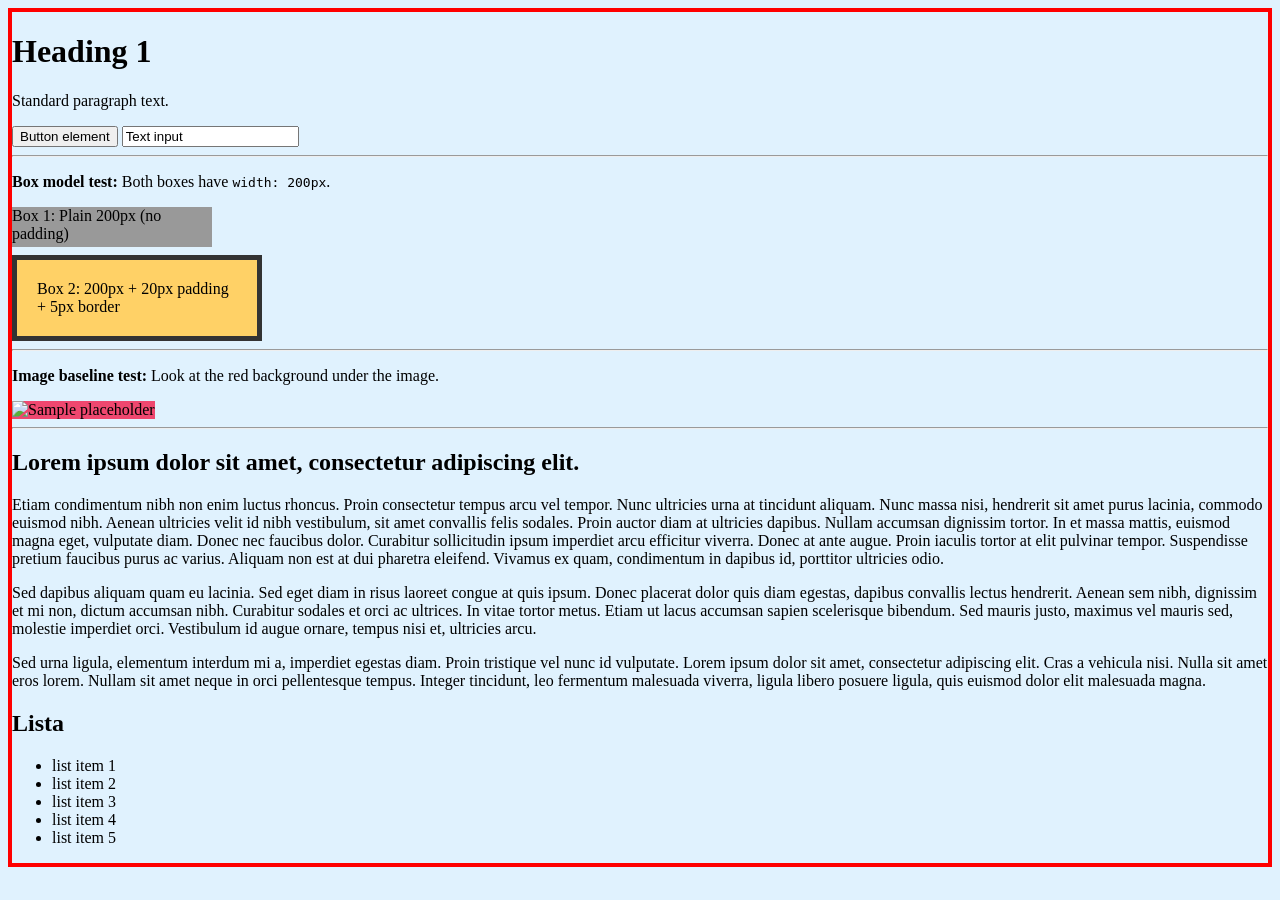
==== mandag/reset/index.html @ 0cb517ee "basic examples" ====
<!DOCTYPE html>
<html lang="en">

<head>
    <meta charset="UTF-8">
    <title>CSS Reset Demo</title>
    <link rel="stylesheet" href="style.css">
</head>

<body>
    <h1>Heading 1</h1>
    <p>Standard paragraph text.</p>

    <button>Button element</button>
    <input type="text" value="Text input">
    <hr>

    <p><strong>Box model test:</strong> Both boxes have <code>width: 200px</code>.</p>

    <div style="background: #999; width: 200px; height: 40px; margin-bottom: 8px;">
        Box 1: Plain 200px (no padding)
    </div>

    <div class="fixed-box">
        Box 2: 200px + 20px padding + 5px border
    </div>

    <hr>

    <p><strong>Image baseline test:</strong> Look at the red background under the image.</p>
    <div class="image-wrapper">
        <img src="https://picsum.photos/200/100" alt="Sample placeholder">
    </div>

    <hr>
    <h2>Lorem ipsum dolor sit amet, consectetur adipiscing elit.</h2>
    <p>Etiam condimentum nibh non enim luctus rhoncus. Proin
        consectetur tempus arcu vel tempor. Nunc ultricies urna at tincidunt aliquam. Nunc massa nisi, hendrerit sit
        amet purus lacinia, commodo euismod nibh. Aenean ultricies velit id nibh vestibulum, sit amet convallis felis
        sodales. Proin auctor diam at ultricies dapibus. Nullam accumsan dignissim tortor. In et massa mattis, euismod
        magna eget, vulputate diam. Donec nec faucibus dolor. Curabitur sollicitudin ipsum imperdiet arcu efficitur
        viverra. Donec at ante augue. Proin iaculis tortor at elit pulvinar tempor. Suspendisse pretium faucibus purus
        ac varius. Aliquam non est at dui pharetra eleifend. Vivamus ex quam, condimentum in dapibus id, porttitor
        ultricies odio.</p>

    <p>Sed dapibus aliquam quam eu lacinia. Sed eget diam in risus laoreet congue at quis ipsum. Donec placerat dolor
        quis diam egestas, dapibus convallis lectus hendrerit. Aenean sem nibh, dignissim et mi non, dictum accumsan
        nibh. Curabitur sodales et orci ac ultrices. In vitae tortor metus. Etiam ut lacus accumsan sapien scelerisque
        bibendum. Sed mauris justo, maximus vel mauris sed, molestie imperdiet orci. Vestibulum id augue ornare, tempus
        nisi et, ultricies arcu.</p>

    <p>Sed urna ligula, elementum interdum mi a, imperdiet egestas diam. Proin tristique vel nunc id vulputate. Lorem
        ipsum dolor sit amet, consectetur adipiscing elit. Cras a vehicula nisi. Nulla sit amet eros lorem. Nullam sit
        amet neque in orci pellentesque tempus. Integer tincidunt, leo fermentum malesuada viverra, ligula libero
        posuere ligula, quis euismod dolor elit malesuada magna.</p>

    <h2>Lista</h2>
    <ul>
        <li>list item 1</li>
        <li>list item 2</li>
        <li>list item 3</li>
        <li>list item 4</li>
        <li>list item 5</li>
    </ul>
</body>

</html>
---- mandag/reset/style.css ----
/* remove default spacing */
/* force styling of type through styling, rather than elements */

/* * {
  margin: 0;
  padding: 0;
  font: inherit;
} */

/* makes sizing simpler */

/* *,
*::before,
*::after {
  box-sizing: border-box;
} */

/* min body height */

/* body {
  min-height: 100vh;
} */

/* responsive images/videos */

/* img,
picture,
video,
canvas,
svg {
  display: block;
  max-width: 100%;
} */

/* Additions */

/* don't leave one single word hanging in paragraphs */
/* p {
  text-wrap: pretty;
} */

/* make the rows more balanced so the headings looks nicer */
/* h1,
h2,
h3,
h4,
h5,
h6 {
  text-wrap: balance;
} */

/* Remove list styles on ul, ol elements with a list role */
/* ul[role="list"],
ol[role="list"] {
  list-style: none;
} */

/* Basic styles to show the examples */
body {
  border: 4px solid red; /* The red box is the actual body */
  background-color: #e0f2fe; /* Light blue fills the viewport automatically */
}

.fixed-box {
  width: 200px;
  padding: 20px;
  border: 5px solid #333;
  background: #ffd166;
}

.image-wrapper {
  background: #ef476f;
  display: inline-block;
}
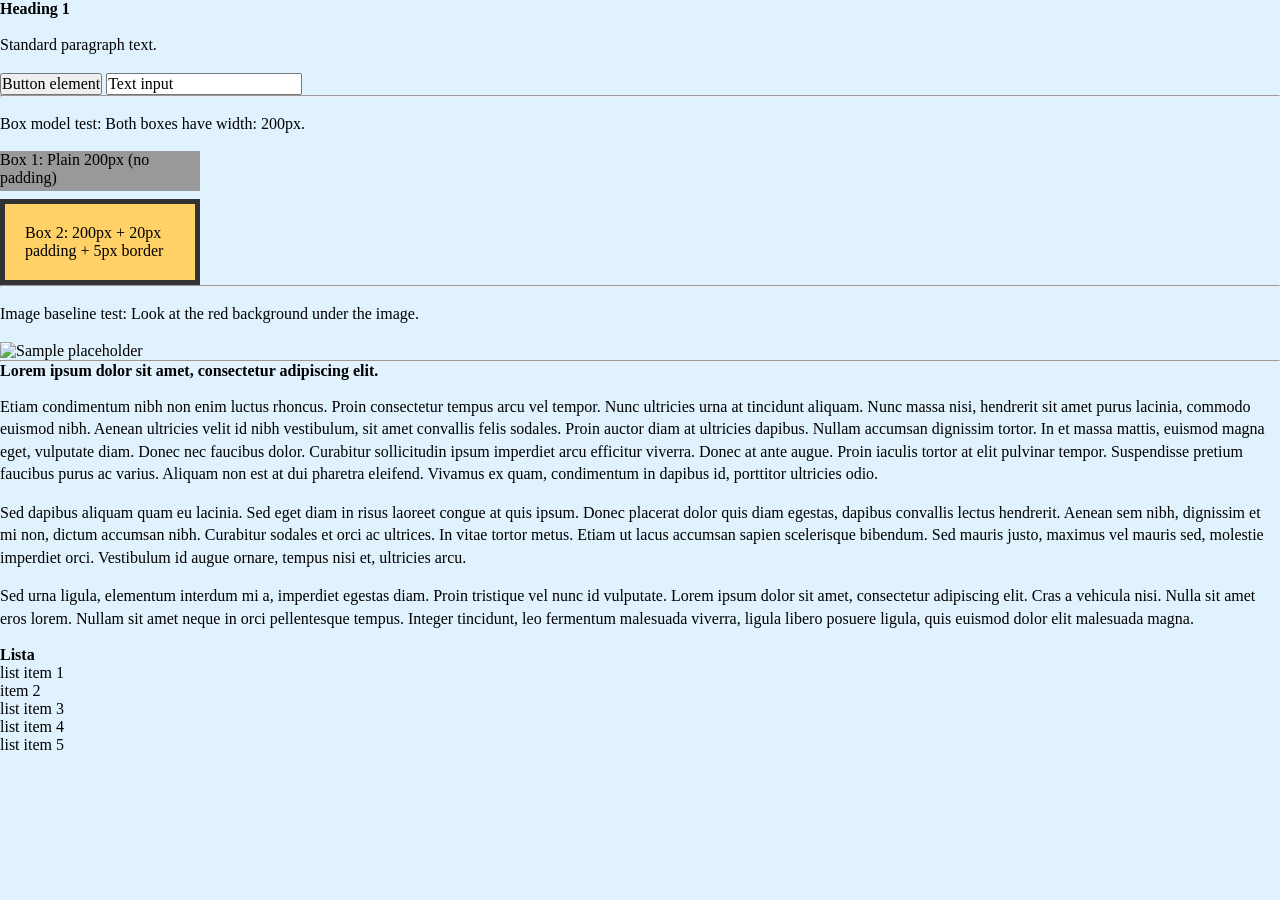
==== commit 4cc3aa6e: "reset part" ====
--- a/mandag/reset/index.html
+++ b/mandag/reset/index.html
@@ -29,7 +29,7 @@
 
     <p><strong>Image baseline test:</strong> Look at the red background under the image.</p>
     <div class="image-wrapper">
-        <img src="https://picsum.photos/200/100" alt="Sample placeholder">
+        <img src="https://picsum.photos/200/100" widht="400" alt="Sample placeholder">
     </div>
 
     <hr>
@@ -54,10 +54,10 @@
         amet neque in orci pellentesque tempus. Integer tincidunt, leo fermentum malesuada viverra, ligula libero
         posuere ligula, quis euismod dolor elit malesuada magna.</p>
 
-    <h2>Lista</h2>
-    <ul>
-        <li>list item 1</li>
-        <li>list item 2</li>
+    <h3>Lista</h3>
+    <ul role="list">
+        <li><em>list item 1</em></li>
+        <li><strong>item 2</strong></li>
         <li>list item 3</li>
         <li>list item 4</li>
         <li>list item 5</li>
--- a/mandag/reset/style.css
+++ b/mandag/reset/style.css
@@ -1,64 +1,85 @@
 /* remove default spacing */
 /* force styling of type through styling, rather than elements */
 
-/* * {
+* {
   margin: 0;
   padding: 0;
   font: inherit;
-} */
+}
 
 /* makes sizing simpler */
 
-/* *,
-*::before,
-*::after {
+* {
   box-sizing: border-box;
-} */
+}
 
 /* min body height */
 
-/* body {
+body {
   min-height: 100vh;
-} */
+}
 
 /* responsive images/videos */
 
-/* img,
+img,
 picture,
 video,
 canvas,
 svg {
   display: block;
   max-width: 100%;
-} */
+}
 
 /* Additions */
 
 /* don't leave one single word hanging in paragraphs */
-/* p {
+p {
   text-wrap: pretty;
-} */
+  margin-block: 1em;
+}
 
 /* make the rows more balanced so the headings looks nicer */
-/* h1,
+h1,
 h2,
 h3,
 h4,
 h5,
 h6 {
   text-wrap: balance;
+}
+
+/* h1::after {
+  content: "***";
 } */
 
 /* Remove list styles on ul, ol elements with a list role */
-/* ul[role="list"],
+ul[role="list"],
 ol[role="list"] {
   list-style: none;
-} */
+}
+
+/* Base styles */
+h1,
+h2,
+h3,
+h4,
+h5,
+h6 {
+  font-weight: bold;
+}
 
 /* Basic styles to show the examples */
 body {
-  border: 4px solid red; /* The red box is the actual body */
+  /* border: 4px solid red; */
   background-color: #e0f2fe; /* Light blue fills the viewport automatically */
+}
+
+p {
+  line-height: 1.25lh;
+}
+
+img {
+  width: 400px;
 }
 
 .fixed-box {
@@ -68,7 +89,6 @@
   background: #ffd166;
 }
 
-.image-wrapper {
+/* .image-wrapper {
   background: #ef476f;
-  display: inline-block;
-}
+} */
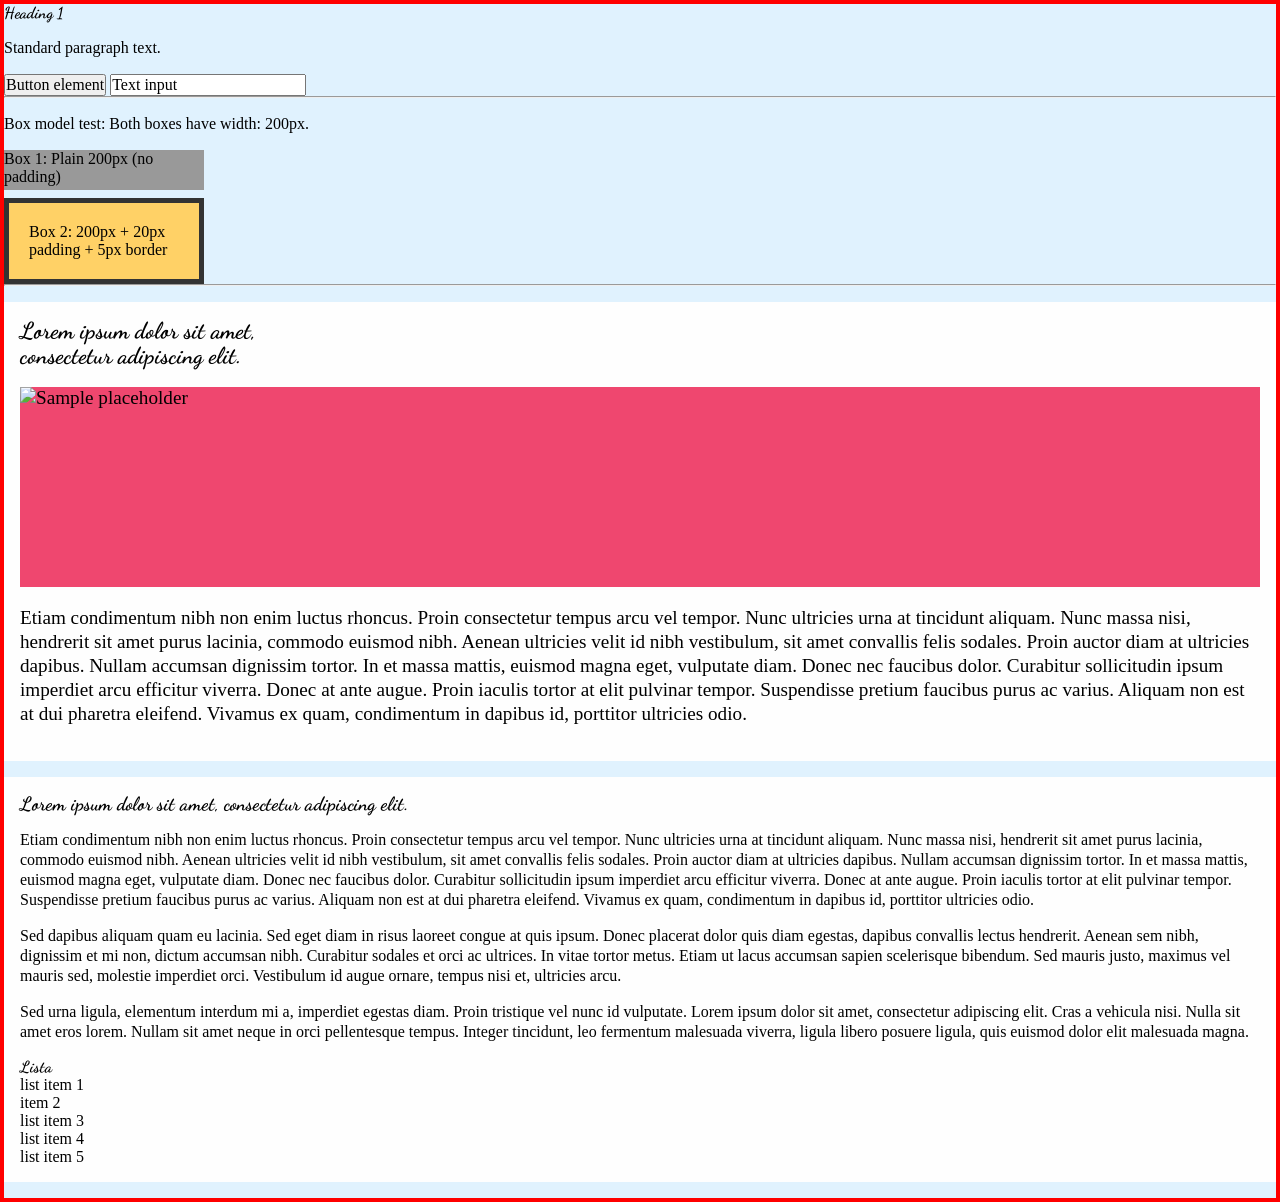
==== commit d5618a1f: "Added comments" ====
--- a/mandag/reset/index.html
+++ b/mandag/reset/index.html
@@ -5,63 +5,93 @@
     <meta charset="UTF-8">
     <title>CSS Reset Demo</title>
     <link rel="stylesheet" href="style.css">
+    <link rel="preconnect" href="https://fonts.googleapis.com">
+    <link rel="preconnect" href="https://fonts.gstatic.com" crossorigin>
+    <link rel="preconnect" href="https://fonts.googleapis.com">
+    <link rel="preconnect" href="https://fonts.gstatic.com" crossorigin>
+    <link href="https://fonts.googleapis.com/css2?family=Dancing+Script:wght@400..700&display=swap" rel="stylesheet">
 </head>
 
 <body>
+    <!-- Both headings and paragraphs are block elements as default -->
     <h1>Heading 1</h1>
     <p>Standard paragraph text.</p>
 
+    <!-- buttons and form elements don't inherit fonts without the inherit attribute in the reset or elsewhere -->
     <button>Button element</button>
     <input type="text" value="Text input">
     <hr>
 
+    <!-- strong and code elements are inline as default, with our reset they don't show, so we would need to add back their style if we want to show them -->
     <p><strong>Box model test:</strong> Both boxes have <code>width: 200px</code>.</p>
 
     <div style="background: #999; width: 200px; height: 40px; margin-bottom: 8px;">
         Box 1: Plain 200px (no padding)
     </div>
 
+    <!-- without box-sizing: border-box these will have different width even set to 200px -->
     <div class="fixed-box">
         Box 2: 200px + 20px padding + 5px border
     </div>
 
     <hr>
+    <article class="featured">
+        <h2>Lorem ipsum dolor sit amet, consectetur adipiscing elit.</h2>
+        <div class="image-wrapper">
+            <img src="https://picsum.photos/500/300" widht="400" alt="Sample placeholder">
+        </div>
+        <p>Etiam condimentum nibh non enim luctus rhoncus. Proin
+            consectetur tempus arcu vel tempor. Nunc ultricies urna at tincidunt aliquam. Nunc massa nisi, hendrerit sit
+            amet purus lacinia, commodo euismod nibh. Aenean ultricies velit id nibh vestibulum, sit amet convallis
+            felis
+            sodales. Proin auctor diam at ultricies dapibus. Nullam accumsan dignissim tortor. In et massa mattis,
+            euismod
+            magna eget, vulputate diam. Donec nec faucibus dolor. Curabitur sollicitudin ipsum imperdiet arcu efficitur
+            viverra. Donec at ante augue. Proin iaculis tortor at elit pulvinar tempor. Suspendisse pretium faucibus
+            purus
+            ac varius. Aliquam non est at dui pharetra eleifend. Vivamus ex quam, condimentum in dapibus id, porttitor
+            ultricies odio.</p>
+    </article>
+    <article>
+        <h2>Lorem ipsum dolor sit amet, consectetur adipiscing elit.</h2>
+        <p>Etiam condimentum nibh non enim luctus rhoncus. Proin
+            consectetur tempus arcu vel tempor. Nunc ultricies urna at tincidunt aliquam. Nunc massa nisi, hendrerit sit
+            amet purus lacinia, commodo euismod nibh. Aenean ultricies velit id nibh vestibulum, sit amet convallis
+            felis
+            sodales. Proin auctor diam at ultricies dapibus. Nullam accumsan dignissim tortor. In et massa mattis,
+            euismod
+            magna eget, vulputate diam. Donec nec faucibus dolor. Curabitur sollicitudin ipsum imperdiet arcu efficitur
+            viverra. Donec at ante augue. Proin iaculis tortor at elit pulvinar tempor. Suspendisse pretium faucibus
+            purus
+            ac varius. Aliquam non est at dui pharetra eleifend. Vivamus ex quam, condimentum in dapibus id, porttitor
+            ultricies odio.</p>
 
-    <p><strong>Image baseline test:</strong> Look at the red background under the image.</p>
-    <div class="image-wrapper">
-        <img src="https://picsum.photos/200/100" widht="400" alt="Sample placeholder">
-    </div>
+        <p>Sed dapibus aliquam quam eu lacinia. Sed eget diam in risus laoreet congue at quis ipsum. Donec placerat
+            dolor
+            quis diam egestas, dapibus convallis lectus hendrerit. Aenean sem nibh, dignissim et mi non, dictum accumsan
+            nibh. Curabitur sodales et orci ac ultrices. In vitae tortor metus. Etiam ut lacus accumsan sapien
+            scelerisque
+            bibendum. Sed mauris justo, maximus vel mauris sed, molestie imperdiet orci. Vestibulum id augue ornare,
+            tempus
+            nisi et, ultricies arcu.</p>
 
-    <hr>
-    <h2>Lorem ipsum dolor sit amet, consectetur adipiscing elit.</h2>
-    <p>Etiam condimentum nibh non enim luctus rhoncus. Proin
-        consectetur tempus arcu vel tempor. Nunc ultricies urna at tincidunt aliquam. Nunc massa nisi, hendrerit sit
-        amet purus lacinia, commodo euismod nibh. Aenean ultricies velit id nibh vestibulum, sit amet convallis felis
-        sodales. Proin auctor diam at ultricies dapibus. Nullam accumsan dignissim tortor. In et massa mattis, euismod
-        magna eget, vulputate diam. Donec nec faucibus dolor. Curabitur sollicitudin ipsum imperdiet arcu efficitur
-        viverra. Donec at ante augue. Proin iaculis tortor at elit pulvinar tempor. Suspendisse pretium faucibus purus
-        ac varius. Aliquam non est at dui pharetra eleifend. Vivamus ex quam, condimentum in dapibus id, porttitor
-        ultricies odio.</p>
+        <p>Sed urna ligula, elementum interdum mi a, imperdiet egestas diam. Proin tristique vel nunc id vulputate.
+            Lorem
+            ipsum dolor sit amet, consectetur adipiscing elit. Cras a vehicula nisi. Nulla sit amet eros lorem. Nullam
+            sit
+            amet neque in orci pellentesque tempus. Integer tincidunt, leo fermentum malesuada viverra, ligula libero
+            posuere ligula, quis euismod dolor elit malesuada magna.</p>
 
-    <p>Sed dapibus aliquam quam eu lacinia. Sed eget diam in risus laoreet congue at quis ipsum. Donec placerat dolor
-        quis diam egestas, dapibus convallis lectus hendrerit. Aenean sem nibh, dignissim et mi non, dictum accumsan
-        nibh. Curabitur sodales et orci ac ultrices. In vitae tortor metus. Etiam ut lacus accumsan sapien scelerisque
-        bibendum. Sed mauris justo, maximus vel mauris sed, molestie imperdiet orci. Vestibulum id augue ornare, tempus
-        nisi et, ultricies arcu.</p>
-
-    <p>Sed urna ligula, elementum interdum mi a, imperdiet egestas diam. Proin tristique vel nunc id vulputate. Lorem
-        ipsum dolor sit amet, consectetur adipiscing elit. Cras a vehicula nisi. Nulla sit amet eros lorem. Nullam sit
-        amet neque in orci pellentesque tempus. Integer tincidunt, leo fermentum malesuada viverra, ligula libero
-        posuere ligula, quis euismod dolor elit malesuada magna.</p>
-
-    <h3>Lista</h3>
-    <ul role="list">
-        <li><em>list item 1</em></li>
-        <li><strong>item 2</strong></li>
-        <li>list item 3</li>
-        <li>list item 4</li>
-        <li>list item 5</li>
-    </ul>
+        <h3>Lista</h3>
+        <!-- in this case removing the dots in the list is quite bad, but at times it is useful, like menus and so on -->
+        <ul role="list">
+            <li><em>list item 1</em></li>
+            <li><strong>item 2</strong></li>
+            <li>list item 3</li>
+            <li>list item 4</li>
+            <li>list item 5</li>
+        </ul>
+    </article>
 </body>
 
 </html>
--- a/mandag/reset/style.css
+++ b/mandag/reset/style.css
@@ -8,19 +8,19 @@
 }
 
 /* makes sizing simpler */
-
-* {
+/* the pseudo-elements ::after/::before are optional depending on if you use them */
+*,
+*::before,
+*::after {
   box-sizing: border-box;
 }
 
-/* min body height */
-
+/* min body height in viewheight unit = 100% of the browsers internal height */
 body {
   min-height: 100vh;
 }
 
-/* responsive images/videos */
-
+/* responsive images/videos, also remove  gap under images */
 img,
 picture,
 video,
@@ -30,29 +30,7 @@
   max-width: 100%;
 }
 
-/* Additions */
-
-/* don't leave one single word hanging in paragraphs */
-p {
-  text-wrap: pretty;
-  margin-block: 1em;
-}
-
-/* make the rows more balanced so the headings looks nicer */
-h1,
-h2,
-h3,
-h4,
-h5,
-h6 {
-  text-wrap: balance;
-}
-
-/* h1::after {
-  content: "***";
-} */
-
-/* Remove list styles on ul, ol elements with a list role */
+/* Remove list styles on ul, ol elements with a list role since some screenreaders or browsers remove the role otherwise */
 ul[role="list"],
 ol[role="list"] {
   list-style: none;
@@ -65,21 +43,54 @@
 h4,
 h5,
 h6 {
+  /* font imported in html from google fonts used here */
+  font-family: "Dancing Script", cursive;
+  font-optical-sizing: auto;
+
   font-weight: bold;
+
+  /* line height on heading are often a little smaller because it looks better  */
+  line-height: 1.1;
+
+  /* sometimes a max-width on paragraphs or headings makes them more readable */
+  max-width: 30ch;
+
+  /* make the rows more balanced so the headings looks nicer */
+  text-wrap: balance;
 }
 
-/* Basic styles to show the examples */
-body {
-  /* border: 4px solid red; */
-  background-color: #e0f2fe; /* Light blue fills the viewport automatically */
+h2 {
+  /* setting the font-size/margin in em rather than rem makes them inherit from it's parent font-size. If non are set on the parent it inherits from the body/html or go back to default 1rem */
+  font-size: 1.2em;
+  margin-bottom: 0.8em;
 }
 
 p {
-  line-height: 1.25lh;
+  /* don't leave one single word hanging in paragraphs */
+  text-wrap: pretty;
+
+  /* sets the height between each row, usually good with a bit more than 1 for readability  */
+  line-height: 1.25;
+
+  /* set the margin above/below each paragraph since we removed these. Can be done in other ways too */
+  margin-block: 1em;
 }
 
 img {
-  width: 400px;
+  /* use height auto if you want to keep the orginal ratio of width/height together with max-width 100% */
+  /* height: auto; */
+
+  /* or set a fixed height together with object-fit cover to instead crop the image */
+  height: 200px;
+  object-fit: cover;
+
+  min-width: 100%;
+}
+
+/* Styles to show the examples */
+body {
+  border: 4px solid red;
+  background-color: #e0f2fe; /* Light blue fills the viewport automatically */
 }
 
 .fixed-box {
@@ -89,6 +100,17 @@
   background: #ffd166;
 }
 
-/* .image-wrapper {
+article {
+  background-color: #fefefe;
+  padding: 1rem;
+  margin-block: 1rem;
+}
+
+.featured {
+  font-size: 1.2rem;
+}
+
+/* only to see the gap under images without display: block */
+.image-wrapper {
   background: #ef476f;
-} */
+}
